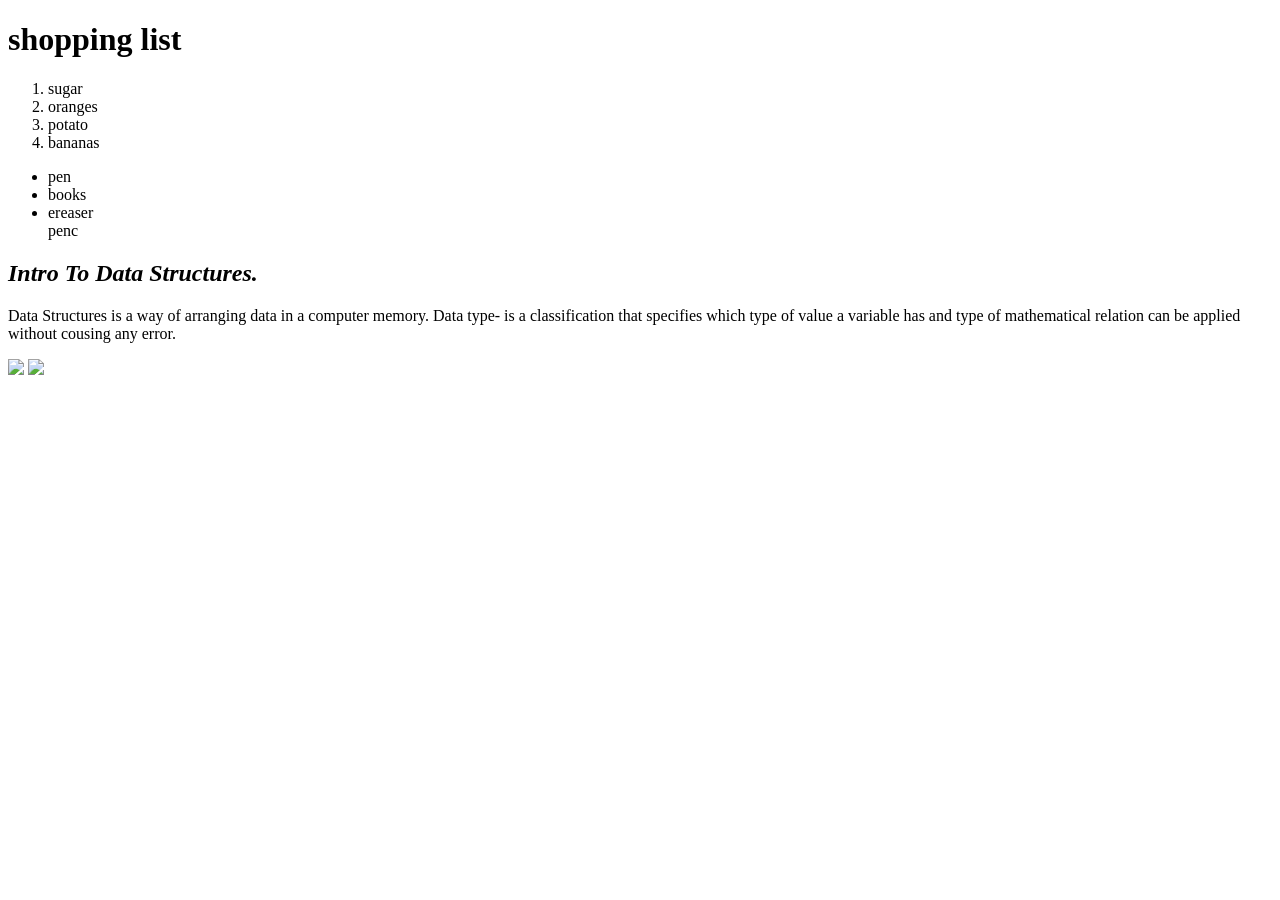
==== index.html @ 3dd0526a "Links and images in html" ====
<!DOCTYPE html>
<html lang="en">
    <meta charset="UTF-8">
     <head><title>My simple webpage<</title></head>
     <body><h1>shopping list</h1><p>
       <ol>
        <li>sugar</li>
        <li>oranges</li>
        <li>potato</li>
        <li>bananas</li>
       </ol> 
       <ul>
        <li>pen</li>
        <li>books</li>
        <li>ereaser</li
            <li>penc</li>
       </ul>
     </p><h2>
        <strong><em>
            Intro To Data Structures.
        </em></strong>
     </h2>
     <p>
        Data Structures is a way of arranging data in a computer memory. Data type- is a classification that specifies which type of value a variable has and type of mathematical relation can be applied without cousing any error.</p> <a href="https://www.chatgpt.com" target="_blank" target="noopener noreffer"><img src="./2877758.jpg" width="500"></a>
        <img src="./wallpaperflare.com_wallpaper (10).jpg" width="500">
     
    </body>
</html>
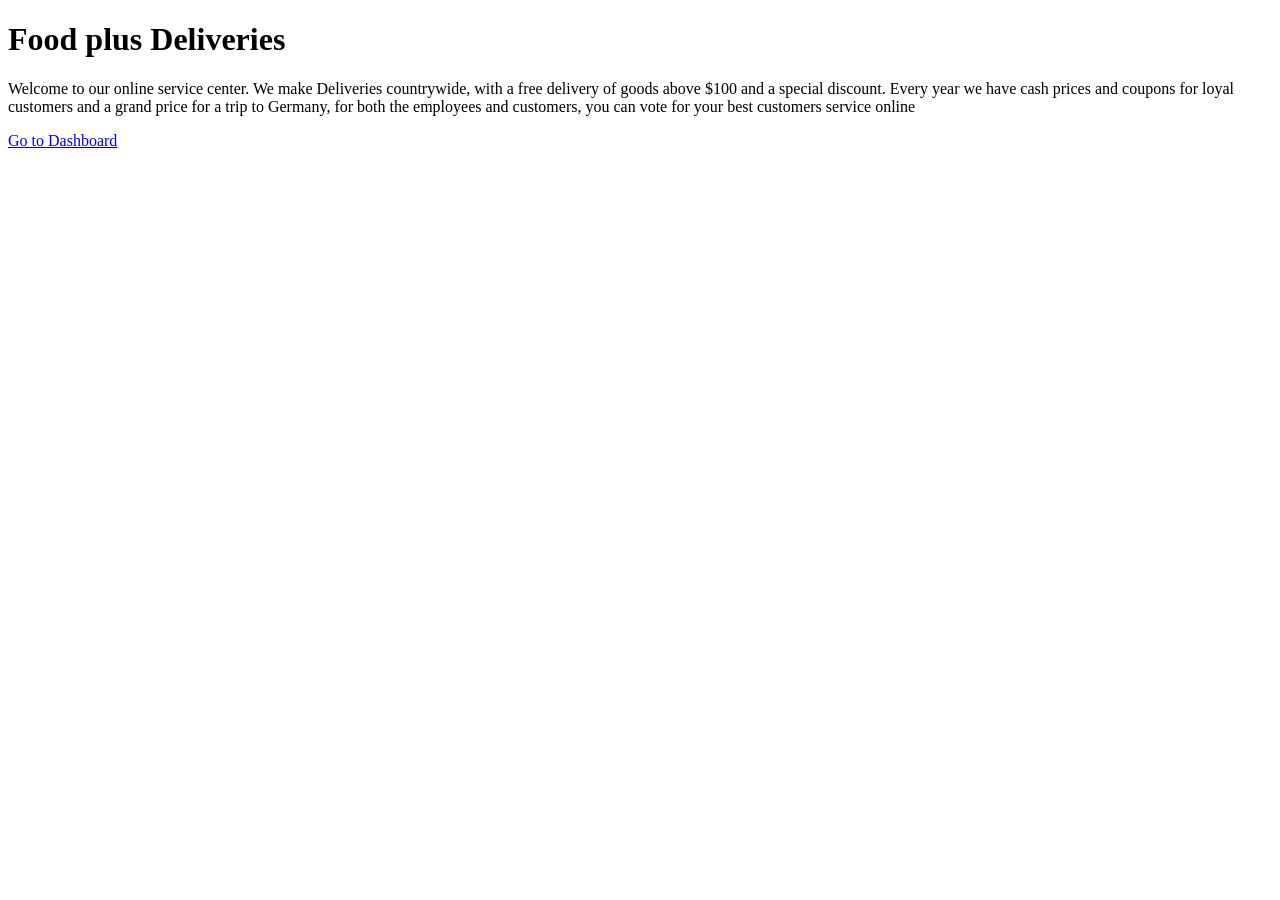
==== commit 65669ca1: "Added some files" ====
--- a/index.html
+++ b/index.html
@@ -1,28 +1,12 @@
 <!DOCTYPE html>
 <html lang="en">
-    <meta charset="UTF-8">
-     <head><title>My simple webpage<</title></head>
-     <body><h1>shopping list</h1><p>
-       <ol>
-        <li>sugar</li>
-        <li>oranges</li>
-        <li>potato</li>
-        <li>bananas</li>
-       </ol> 
-       <ul>
-        <li>pen</li>
-        <li>books</li>
-        <li>ereaser</li
-            <li>penc</li>
-       </ul>
-     </p><h2>
-        <strong><em>
-            Intro To Data Structures.
-        </em></strong>
-     </h2>
-     <p>
-        Data Structures is a way of arranging data in a computer memory. Data type- is a classification that specifies which type of value a variable has and type of mathematical relation can be applied without cousing any error.</p> <a href="https://www.chatgpt.com" target="_blank" target="noopener noreffer"><img src="./2877758.jpg" width="500"></a>
-        <img src="./wallpaperflare.com_wallpaper (10).jpg" width="500">
-     
+    
+    <head><meta charset="UTF-8">
+        <title>Food Plus</title></head>
+     <body>
+        <div>
+        <h1>Food plus Deliveries</h1>
+            <p>Welcome to our online service center. We make Deliveries countrywide, with a free delivery of goods above $100 and a special discount. Every year we have cash prices and coupons for loyal customers and a grand price for a trip to Germany, for both the employees and customers, you can vote for your best customers service online
+        </p> <a href="Dashboard.html">Go to Dashboard</a></div>
     </body>
 </html>
